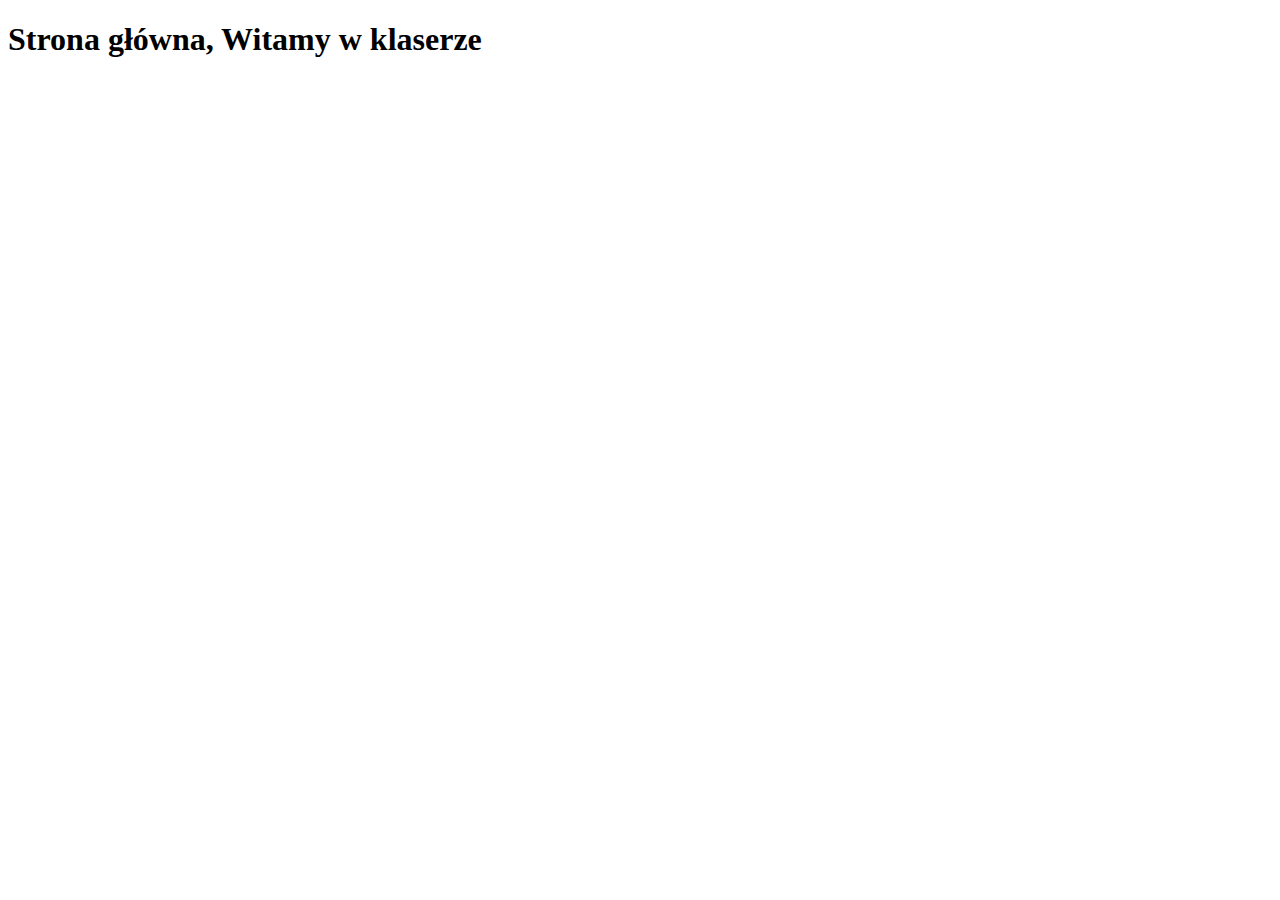
==== sternik-weekend/src/main/webapp/index.html @ 3d4351dd "2" ====
<!DOCTYPE html>
<html xmlns:th="http://www.thymeleaf.org">

<head >
<meta http-equiv="Content-Type" content="text/html; charset=UTF-8" />
<title>Title</title>
</head>

<body>

  <h1>Strona główna, Witamy w klaserze</h1>

</body>

</html>
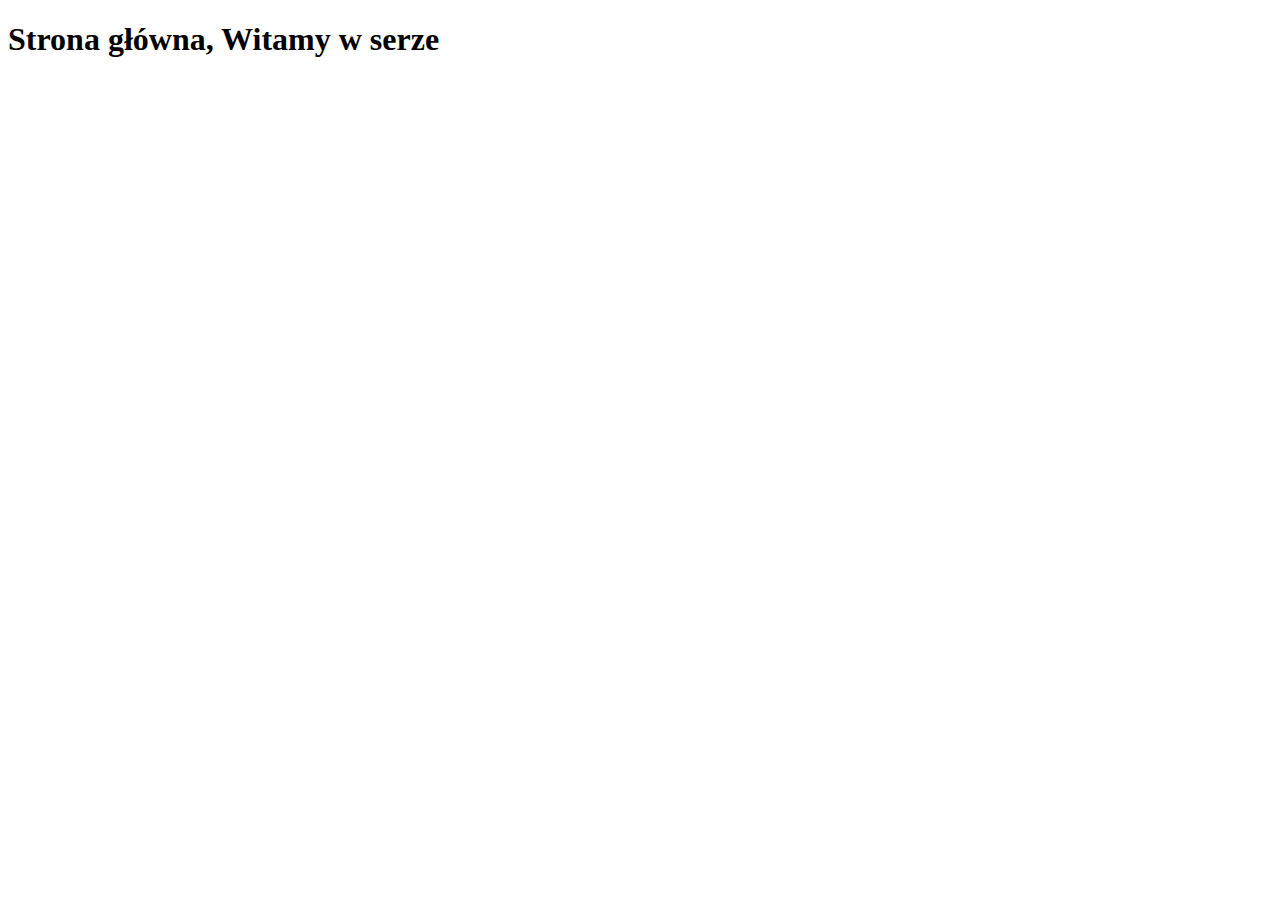
==== commit 967382ee: "23" ====
--- a/sternik-weekend/src/main/webapp/index.html
+++ b/sternik-weekend/src/main/webapp/index.html
@@ -8,7 +8,7 @@
 
 <body>
 
-  <h1>Strona główna, Witamy w klaserze</h1>
+  <h1>Strona główna, Witamy w serze</h1>
 
 </body>
 
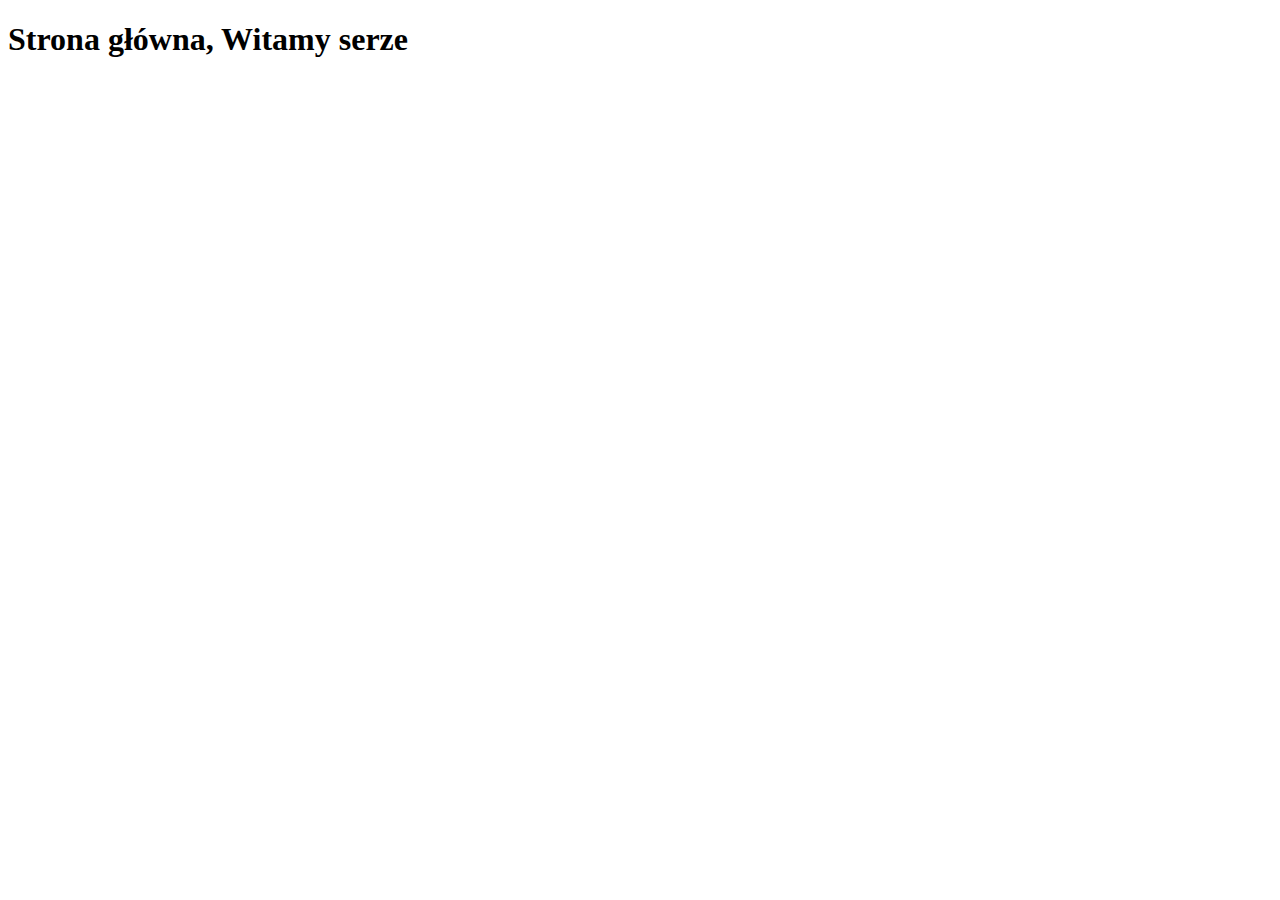
==== commit d464f71e: "2" ====
--- a/sternik-weekend/src/main/webapp/index.html
+++ b/sternik-weekend/src/main/webapp/index.html
@@ -8,7 +8,7 @@
 
 <body>
 
-  <h1>Strona główna, Witamy w serze</h1>
+  <h1>Strona główna, Witamy serze</h1>
 
 </body>
 
